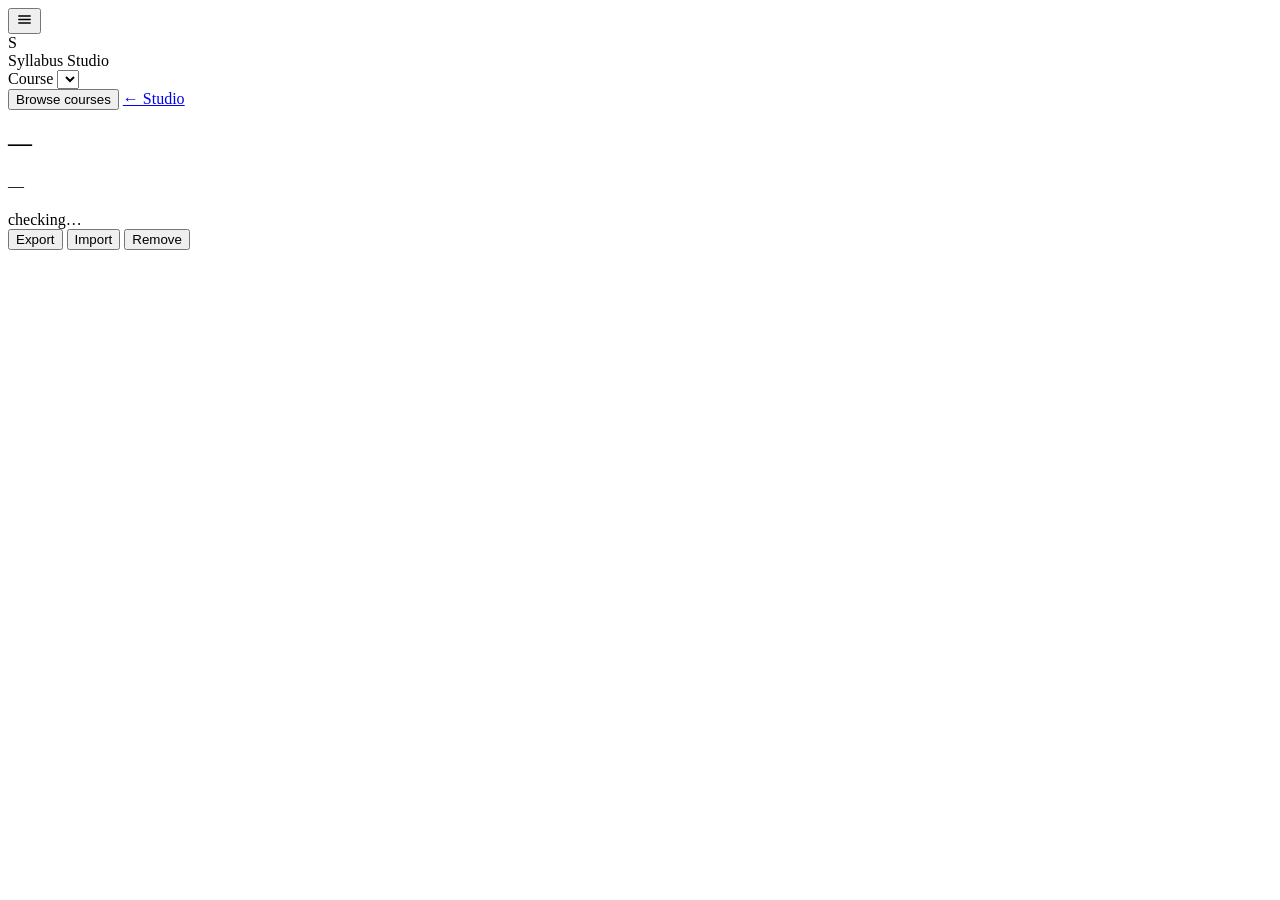
==== src/syllabus_studio/web/reader.html @ 58e62dbe "Studio and reader pages - Studio at /studio; / redirects there: course picker, New course, Export bu" ====
<!doctype html>
<html lang="en">
<head>
<meta charset="utf-8">
<meta name="viewport" content="width=device-width, initial-scale=1">
<title>Syllabus Studio</title>
<meta name="description" content="Turn a syllabus into an interactive, self-paced course.">
<link rel="icon" href="data:image/svg+xml,<svg xmlns='http://www.w3.org/2000/svg' viewBox='0 0 32 32'><text y='26' font-size='26'>🎓</text></svg>">
<link rel="preconnect" href="https://fonts.googleapis.com">
<link rel="preconnect" href="https://fonts.gstatic.com" crossorigin>
<link rel="stylesheet" href="https://fonts.googleapis.com/css2?family=Bricolage+Grotesque:opsz,wght@12..96,500;12..96,600;12..96,700;12..96,800&family=Newsreader:opsz,wght@6..72,400;6..72,500;6..72,600&family=JetBrains+Mono:wght@500;700&display=swap">
<link rel="stylesheet" href="/static/css/app.css">
</head>
<body>

<div class="app" id="app" data-drawer="closed">
  <header class="topbar">
    <button class="icon-btn drawer-btn" id="drawerBtn" aria-label="Show course contents" aria-expanded="false">
      <svg width="17" height="17" viewBox="0 0 24 24" fill="none" stroke="currentColor" stroke-width="2.2" stroke-linecap="round"><path d="M4 7h16M4 12h16M4 17h16"/></svg>
    </button>
    <div class="mark">
      <div class="mark-glyph" aria-hidden="true">S</div>
      <div class="mark-name">Syllabus&nbsp;Studio</div>
    </div>
    <div class="picker">
      <span class="eyebrow">Course</span>
      <select id="coursePicker" aria-label="Choose a course"></select>
    </div>
    <div class="topbar-spacer"></div>
    <button class="btn btn-sm" id="catalogBtn">Browse courses</button>
    <!-- Served by the author's server, this page is a preview; the published reader (spec 003) drops this link -->
    <a class="btn btn-sm" id="studioLink" href="/studio">← Studio</a>
  </header>

  <div class="body-row">
    <div class="rail-backdrop" id="railBackdrop"></div>
    <nav class="rail" id="rail" aria-label="Course contents">
      <div class="rail-head">
        <div class="ring" id="ring"></div>
        <div class="rail-head-meta">
          <h2 id="railTitle">—</h2>
          <p id="railSub">—</p>
        </div>
      </div>
      <div class="rail-scroll" id="outline"></div>
      <div class="rail-foot">
        <div class="foot-row">
          <span class="cap-chip" id="capChip"><span class="cap-led" id="capLed"></span><span id="capText">checking…</span></span>
          <div style="flex:1 1 auto"></div>
          <button class="btn btn-ghost btn-sm" id="exportBtn" title="Download this course as a portable bundle">Export</button>
          <button class="btn btn-ghost btn-sm" id="importBtn" title="Install a course bundle">Import</button>
          <button class="btn btn-ghost btn-sm" id="deleteBtn" title="Remove this course">Remove</button>
        </div>
      </div>
    </nav>

    <main class="main" id="main">
      <div class="wrap" id="stage"></div>
    </main>
  </div>
</div>

<input type="file" id="importFile" accept="application/json,.json" hidden>

<!-- catalog -->
<div class="scrim" id="catalogSheet" hidden>
  <div class="sheet" role="dialog" aria-modal="true" aria-labelledby="catalogTitle">
    <div class="sheet-head">
      <div style="flex:1 1 auto">
        <h2 id="catalogTitle">Community courses</h2>
        <p>Course bundles anyone can publish and install. Point <code>SS_CATALOG_URL</code> at your own index to share a set with a class or a team.</p>
      </div>
      <button class="icon-btn" id="catalogClose" aria-label="Close">
        <svg width="15" height="15" viewBox="0 0 24 24" fill="none" stroke="currentColor" stroke-width="2.4" stroke-linecap="round"><path d="M6 6l12 12M18 6L6 18"/></svg>
      </button>
    </div>
    <div class="sheet-body"><div class="catalog-list" id="catalogList"></div></div>
  </div>
</div>

<!-- flashcards -->
<div class="scrim" id="fcSheet" hidden>
  <div class="sheet" role="dialog" aria-modal="true" aria-labelledby="fcTitle" style="width:min(520px,100%)">
    <div class="sheet-head">
      <div style="flex:1 1 auto">
        <h2 id="fcTitle">Flashcards</h2>
        <p id="fcSub">Tap the card to flip.</p>
      </div>
      <button class="icon-btn" id="fcClose" aria-label="Close">
        <svg width="15" height="15" viewBox="0 0 24 24" fill="none" stroke="currentColor" stroke-width="2.4" stroke-linecap="round"><path d="M6 6l12 12M18 6L6 18"/></svg>
      </button>
    </div>
    <div class="sheet-body">
      <div class="deck">
        <button class="fc" id="fcCard">
          <span class="eyebrow" id="fcSide">Term</span>
          <span id="fcText" class="fc-face"></span>
        </button>
        <div class="deck-nav">
          <button class="btn btn-sm" id="fcPrev">← Back</button>
          <span class="deck-count" id="fcCount">1 / 1</span>
          <button class="btn btn-sm" id="fcNext">Next →</button>
        </div>
      </div>
    </div>
  </div>
</div>

<div class="toast" id="toast" hidden></div>

<script type="module" src="/static/js/main.js"></script>
</body>
</html>
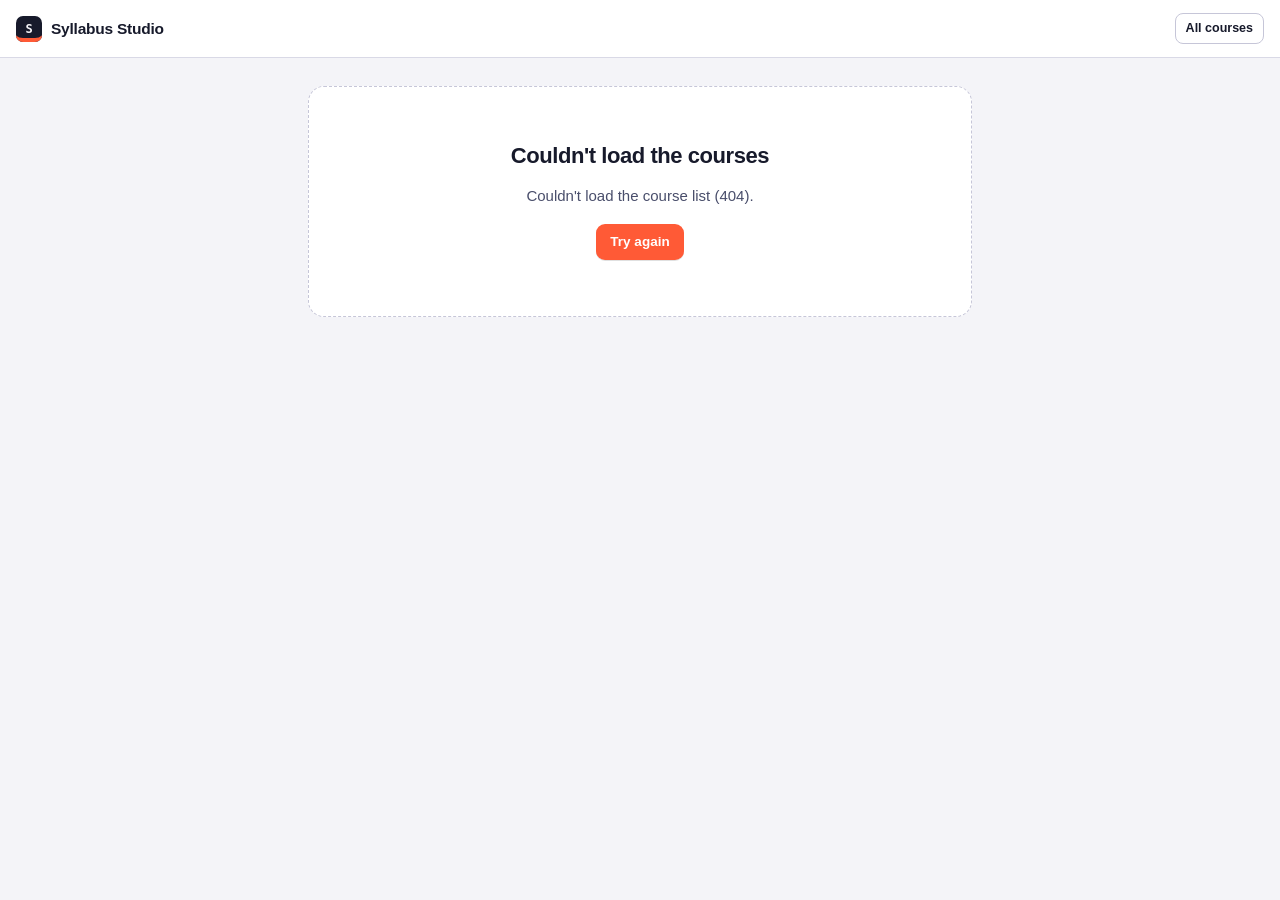
==== commit 3e9efd5b: "Published reader: static site from catalog.json and bundles - Reader reads catalog.json and bundles " ====
--- a/src/syllabus_studio/web/reader.html
+++ b/src/syllabus_studio/web/reader.html
@@ -3,33 +3,34 @@
 <head>
 <meta charset="utf-8">
 <meta name="viewport" content="width=device-width, initial-scale=1">
-<title>Syllabus Studio</title>
-<meta name="description" content="Turn a syllabus into an interactive, self-paced course.">
+<!--
+  Published reader (spec 003). Every path below is relative and routes are hashes,
+  so the site works from any host and any sub-path (e.g. GitHub Pages /<repo>/).
+  Course text is model output from bundles anyone could publish: the CSP forbids
+  inline script, and markup.js escapes before rendering.
+-->
+<meta http-equiv="Content-Security-Policy" content="default-src 'self'; script-src 'self'; style-src 'self' 'unsafe-inline' https://fonts.googleapis.com; font-src https://fonts.gstatic.com; img-src 'self' data:; connect-src 'self'; base-uri 'self'; form-action 'none'">
+<title>Courses</title>
+<meta name="description" content="Self-paced courses: lessons, checks, flashcards and practice.">
 <link rel="icon" href="data:image/svg+xml,<svg xmlns='http://www.w3.org/2000/svg' viewBox='0 0 32 32'><text y='26' font-size='26'>🎓</text></svg>">
 <link rel="preconnect" href="https://fonts.googleapis.com">
 <link rel="preconnect" href="https://fonts.gstatic.com" crossorigin>
 <link rel="stylesheet" href="https://fonts.googleapis.com/css2?family=Bricolage+Grotesque:opsz,wght@12..96,500;12..96,600;12..96,700;12..96,800&family=Newsreader:opsz,wght@6..72,400;6..72,500;6..72,600&family=JetBrains+Mono:wght@500;700&display=swap">
-<link rel="stylesheet" href="/static/css/app.css">
+<link rel="stylesheet" href="static/css/app.css">
 </head>
 <body>
 
-<div class="app" id="app" data-drawer="closed">
+<div class="app" id="app" data-drawer="closed" data-view="home">
   <header class="topbar">
     <button class="icon-btn drawer-btn" id="drawerBtn" aria-label="Show course contents" aria-expanded="false">
       <svg width="17" height="17" viewBox="0 0 24 24" fill="none" stroke="currentColor" stroke-width="2.2" stroke-linecap="round"><path d="M4 7h16M4 12h16M4 17h16"/></svg>
     </button>
-    <div class="mark">
+    <a class="mark" href="#/">
       <div class="mark-glyph" aria-hidden="true">S</div>
       <div class="mark-name">Syllabus&nbsp;Studio</div>
-    </div>
-    <div class="picker">
-      <span class="eyebrow">Course</span>
-      <select id="coursePicker" aria-label="Choose a course"></select>
-    </div>
+    </a>
     <div class="topbar-spacer"></div>
-    <button class="btn btn-sm" id="catalogBtn">Browse courses</button>
-    <!-- Served by the author's server, this page is a preview; the published reader (spec 003) drops this link -->
-    <a class="btn btn-sm" id="studioLink" href="/studio">← Studio</a>
+    <a class="btn btn-sm" href="#/">All courses</a>
   </header>
 
   <div class="body-row">
@@ -43,38 +44,11 @@
         </div>
       </div>
       <div class="rail-scroll" id="outline"></div>
-      <div class="rail-foot">
-        <div class="foot-row">
-          <span class="cap-chip" id="capChip"><span class="cap-led" id="capLed"></span><span id="capText">checking…</span></span>
-          <div style="flex:1 1 auto"></div>
-          <button class="btn btn-ghost btn-sm" id="exportBtn" title="Download this course as a portable bundle">Export</button>
-          <button class="btn btn-ghost btn-sm" id="importBtn" title="Install a course bundle">Import</button>
-          <button class="btn btn-ghost btn-sm" id="deleteBtn" title="Remove this course">Remove</button>
-        </div>
-      </div>
     </nav>
 
     <main class="main" id="main">
       <div class="wrap" id="stage"></div>
     </main>
-  </div>
-</div>
-
-<input type="file" id="importFile" accept="application/json,.json" hidden>
-
-<!-- catalog -->
-<div class="scrim" id="catalogSheet" hidden>
-  <div class="sheet" role="dialog" aria-modal="true" aria-labelledby="catalogTitle">
-    <div class="sheet-head">
-      <div style="flex:1 1 auto">
-        <h2 id="catalogTitle">Community courses</h2>
-        <p>Course bundles anyone can publish and install. Point <code>SS_CATALOG_URL</code> at your own index to share a set with a class or a team.</p>
-      </div>
-      <button class="icon-btn" id="catalogClose" aria-label="Close">
-        <svg width="15" height="15" viewBox="0 0 24 24" fill="none" stroke="currentColor" stroke-width="2.4" stroke-linecap="round"><path d="M6 6l12 12M18 6L6 18"/></svg>
-      </button>
-    </div>
-    <div class="sheet-body"><div class="catalog-list" id="catalogList"></div></div>
   </div>
 </div>
 
@@ -108,6 +82,6 @@
 
 <div class="toast" id="toast" hidden></div>
 
-<script type="module" src="/static/js/main.js"></script>
+<script type="module" src="static/js/reader.js"></script>
 </body>
 </html>
--- a/src/syllabus_studio/web/static/css/app.css
+++ b/src/syllabus_studio/web/static/css/app.css
@@ -0,0 +1,534 @@
+/* Syllabus Studio — one stylesheet, token-driven.
+   Light is the base palette; dark is redefined at token level only, so the
+   page renders correctly whether the OS, the browser, or nothing at all
+   picks the theme. Never set a colour outside :root / the two dark blocks. */
+
+/* ---------- tokens : light is the base, both themes defined ---------- */
+:root{
+  --ink:#171A2B;
+  --ink-2:#494E6B;
+  --ink-3:#767B96;
+  --paper:#F4F4F8;
+  --surface:#FFFFFF;
+  --surface-2:#ECECF3;
+  --surface-3:#E2E2EC;
+  --line:#D9D9E6;
+  --line-2:#C6C6D8;
+  --accent:#FF5A36;
+  --accent-ink:#C33C1B;
+  --accent-wash:#FFEDE7;
+  --highlight:#FFE24B;
+  --highlight-ink:#171A2B;
+  --teal:#0C8E8E;
+  --good:#12805A;
+  --good-wash:#E1F3EB;
+  --bad:#BE2740;
+  --bad-wash:#FBE7EA;
+  --warn:#A76A06;
+  --shadow:0 1px 2px rgba(23,26,43,.06), 0 8px 24px -12px rgba(23,26,43,.18);
+  --shadow-lift:0 2px 4px rgba(23,26,43,.08), 0 18px 40px -18px rgba(23,26,43,.28);
+  --focus:#2E62E0;
+  --rail-w:296px;
+  --display:"Bricolage Grotesque","Helvetica Neue",Arial,sans-serif;
+  --read:"Newsreader",Georgia,"Times New Roman",serif;
+  --mono:"JetBrains Mono",ui-monospace,SFMono-Regular,Menlo,monospace;
+}
+@media (prefers-color-scheme: dark){
+  :root:not([data-theme="light"]){
+    --ink:#EEEEF6;
+    --ink-2:#AFB3CA;
+    --ink-3:#82869E;
+    --paper:#101220;
+    --surface:#191C2E;
+    --surface-2:#222639;
+    --surface-3:#2C3145;
+    --line:#2E3346;
+    --line-2:#3C4257;
+    --accent:#FF7A5C;
+    --accent-ink:#FFA88F;
+    --accent-wash:#33201B;
+    --highlight:#F7DC4F;
+    --highlight-ink:#171A2B;
+    --teal:#3BC4C0;
+    --good:#4ECB97;
+    --good-wash:#152C25;
+    --bad:#FF7488;
+    --bad-wash:#331C22;
+    --warn:#E0A94B;
+    --shadow:0 1px 2px rgba(0,0,0,.4), 0 10px 28px -14px rgba(0,0,0,.7);
+    --shadow-lift:0 2px 6px rgba(0,0,0,.45), 0 22px 48px -20px rgba(0,0,0,.8);
+    --focus:#79A0FF;
+  }
+}
+:root[data-theme="dark"]{
+  --ink:#EEEEF6;
+  --ink-2:#AFB3CA;
+  --ink-3:#82869E;
+  --paper:#101220;
+  --surface:#191C2E;
+  --surface-2:#222639;
+  --surface-3:#2C3145;
+  --line:#2E3346;
+  --line-2:#3C4257;
+  --accent:#FF7A5C;
+  --accent-ink:#FFA88F;
+  --accent-wash:#33201B;
+  --highlight:#F7DC4F;
+  --highlight-ink:#171A2B;
+  --teal:#3BC4C0;
+  --good:#4ECB97;
+  --good-wash:#152C25;
+  --bad:#FF7488;
+  --bad-wash:#331C22;
+  --warn:#E0A94B;
+  --shadow:0 1px 2px rgba(0,0,0,.4), 0 10px 28px -14px rgba(0,0,0,.7);
+  --shadow-lift:0 2px 6px rgba(0,0,0,.45), 0 22px 48px -20px rgba(0,0,0,.8);
+  --focus:#79A0FF;
+}
+
+*{box-sizing:border-box}
+body{
+  margin:0; background:var(--paper); color:var(--ink);
+  font-family:var(--display);
+  font-size:15px; line-height:1.5;
+  -webkit-font-smoothing:antialiased;
+}
+:focus-visible{outline:2.5px solid var(--focus); outline-offset:2px; border-radius:4px}
+button{font:inherit;color:inherit}
+h1,h2,h3,h4{margin:0; text-wrap:balance; font-family:var(--display); font-weight:700; line-height:1.15}
+p{margin:0}
+code{font-family:var(--mono); font-size:.86em; background:var(--surface-2); padding:.12em .34em; border-radius:4px}
+mark{background:var(--highlight); color:var(--highlight-ink); padding:.08em .26em; border-radius:3px; box-decoration-break:clone; -webkit-box-decoration-break:clone}
+.eyebrow{font-family:var(--mono); font-size:10.5px; letter-spacing:.13em; text-transform:uppercase; color:var(--ink-3); font-weight:700}
+
+/* ---------- app shell ---------- */
+.app{display:flex; flex-direction:column; height:100dvh; min-height:100dvh}
+
+.topbar{
+  display:flex; align-items:center; gap:12px;
+  padding:0 16px; height:58px; flex:0 0 auto;
+  background:var(--surface); border-bottom:1px solid var(--line);
+  position:relative; z-index:30;
+}
+.mark{display:flex; align-items:center; gap:9px; min-width:0; flex:0 0 auto}
+.mark-glyph{
+  width:26px;height:26px;flex:0 0 auto;border-radius:7px;
+  background:var(--ink); color:var(--paper);
+  display:grid;place-items:center;font-family:var(--mono);font-weight:700;font-size:12px;
+  box-shadow:inset 0 -8px 0 -4px var(--accent);
+}
+.mark-name{font-weight:800; font-size:15.5px; letter-spacing:-.015em; white-space:nowrap}
+.topbar-spacer{flex:1 1 auto; min-width:8px}
+
+.picker{
+  display:flex;align-items:center;gap:8px;
+  background:var(--surface-2); border:1px solid var(--line);
+  border-radius:9px; padding:4px 6px 4px 10px; max-width:min(46vw,380px);
+}
+.picker .eyebrow{flex:0 0 auto}
+.picker select{
+  font:inherit;font-weight:600;font-size:13.5px;color:var(--ink);
+  background:transparent;border:0;padding:3px 2px;max-width:100%;
+  text-overflow:ellipsis; cursor:pointer;
+}
+.picker select:focus{outline:none}
+.picker:focus-within{border-color:var(--line-2)}
+
+.btn{
+  display:inline-flex;align-items:center;gap:7px;justify-content:center;
+  border:1px solid var(--line-2); background:var(--surface); color:var(--ink);
+  border-radius:9px; padding:7px 13px; font-weight:600; font-size:13.5px;
+  cursor:pointer; white-space:nowrap; transition:background .14s, border-color .14s, transform .08s;
+}
+.btn:hover:not(:disabled){background:var(--surface-2)}
+.btn:active:not(:disabled){transform:translateY(1px)}
+.btn:disabled{opacity:.45; cursor:not-allowed}
+.btn-primary{background:var(--accent); border-color:transparent; color:#fff; box-shadow:0 1px 0 rgba(0,0,0,.12)}
+:root[data-theme="dark"] .btn-primary, :root:not([data-theme="light"]) .btn-primary{color:#241009}
+@media (prefers-color-scheme: light){:root:not([data-theme="dark"]) .btn-primary{color:#fff}}
+.btn-primary:hover:not(:disabled){filter:brightness(1.06); background:var(--accent)}
+.btn-ghost{border-color:transparent;background:transparent}
+.btn-ghost:hover:not(:disabled){background:var(--surface-2)}
+.btn-sm{padding:5px 10px; font-size:12.5px; border-radius:8px}
+.icon-btn{
+  width:34px;height:34px;padding:0;border-radius:9px;border:1px solid var(--line);
+  background:var(--surface);display:grid;place-items:center;cursor:pointer;flex:0 0 auto;
+}
+.icon-btn:hover{background:var(--surface-2)}
+
+.body-row{display:flex; flex:1 1 auto; min-height:0}
+
+/* ---------- rail ---------- */
+.rail{
+  width:var(--rail-w); flex:0 0 var(--rail-w);
+  background:var(--surface); border-right:1px solid var(--line);
+  display:flex; flex-direction:column; min-height:0;
+}
+.rail-head{padding:16px 16px 12px; border-bottom:1px solid var(--line); display:flex; gap:13px; align-items:center}
+.ring{position:relative;width:52px;height:52px;flex:0 0 auto}
+.ring svg{display:block; transform:rotate(-90deg)}
+.ring-num{
+  position:absolute;inset:0;display:grid;place-items:center;
+  font-family:var(--mono);font-size:12.5px;font-weight:700;letter-spacing:-.03em;
+  white-space:nowrap; font-variant-numeric:tabular-nums;
+}
+.rail-head-meta{min-width:0}
+.rail-head-meta h2{font-size:14.5px;letter-spacing:-.01em;line-height:1.25}
+.rail-head-meta p{font-size:12px;color:var(--ink-3);margin-top:3px}
+.rail-scroll{overflow-y:auto; padding:8px 8px 28px; flex:1 1 auto}
+
+.mod{margin-bottom:2px}
+.mod-btn{
+  width:100%;display:flex;align-items:flex-start;gap:9px;text-align:left;
+  background:transparent;border:0;border-radius:9px;padding:9px 9px;cursor:pointer;
+}
+.mod-btn:hover{background:var(--surface-2)}
+.mod-idx{
+  font-family:var(--mono);font-size:10px;font-weight:700;color:#fff;
+  background:var(--hue,var(--accent));
+  width:19px;height:19px;border-radius:5px;display:grid;place-items:center;flex:0 0 auto;margin-top:1px;
+}
+.mod-title{font-size:13.5px;font-weight:700;letter-spacing:-.01em;line-height:1.3;flex:1 1 auto}
+.mod-count{font-family:var(--mono);font-size:10.5px;color:var(--ink-3);margin-top:2px;flex:0 0 auto}
+.mod-chev{flex:0 0 auto;margin-top:3px;color:var(--ink-3);transition:transform .18s}
+.mod[data-open="true"] .mod-chev{transform:rotate(90deg)}
+.lessons{list-style:none;margin:0;padding:0 0 6px 0;display:none}
+.mod[data-open="true"] .lessons{display:block}
+.lesson-btn{
+  width:100%;display:flex;align-items:center;gap:9px;text-align:left;
+  background:transparent;border:0;border-left:2px solid var(--line);
+  border-radius:0 8px 8px 0; padding:7px 9px 7px 10px; margin-left:18px; cursor:pointer;
+  width:calc(100% - 18px);
+  color:inherit;text-decoration:none;box-sizing:border-box;
+}
+.lesson-btn:hover{background:var(--surface-2)}
+.lesson-btn[aria-current="true"]{background:var(--accent-wash); border-left-color:var(--hue,var(--accent))}
+.lesson-btn[aria-current="true"] .lesson-name{color:var(--ink); font-weight:700}
+.dot{width:11px;height:11px;border-radius:50%;border:1.8px solid var(--line-2);flex:0 0 auto;display:grid;place-items:center}
+.dot[data-state="draft"]{border-color:var(--hue,var(--accent)); background:color-mix(in srgb, var(--hue,var(--accent)) 22%, transparent)}
+.dot[data-state="done"]{border-color:var(--good); background:var(--good)}
+.dot svg{display:none}
+.dot[data-state="done"] svg{display:block}
+.lesson-name{font-size:12.8px;color:var(--ink-2);line-height:1.3;flex:1 1 auto}
+.lesson-min{font-family:var(--mono);font-size:10px;color:var(--ink-3);flex:0 0 auto}
+
+.rail-foot{padding:10px 12px;border-top:1px solid var(--line);display:flex;gap:8px;align-items:center}
+.cap-chip{
+  font-family:var(--mono);font-size:10px;letter-spacing:.06em;text-transform:uppercase;
+  display:inline-flex;align-items:center;gap:5px;color:var(--ink-3);
+}
+.cap-led{width:7px;height:7px;border-radius:50%;background:var(--good)}
+.cap-led[data-off="true"]{background:var(--line-2)}
+
+/* ---------- main ---------- */
+.main{flex:1 1 auto;min-width:0;overflow-y:auto;scroll-behavior:smooth}
+@media (prefers-reduced-motion: reduce){.main{scroll-behavior:auto}}
+.wrap{max-width:712px;margin:0 auto;padding:28px 24px 96px}
+
+.lesson-head{display:flex;flex-direction:column;gap:10px;margin-bottom:22px}
+.crumb{display:flex;align-items:center;gap:8px;flex-wrap:wrap}
+.chip{
+  display:inline-flex;align-items:center;gap:6px;
+  font-family:var(--mono);font-size:10.5px;font-weight:700;letter-spacing:.08em;text-transform:uppercase;
+  padding:4px 9px;border-radius:999px;
+  background:color-mix(in srgb, var(--hue,var(--accent)) 14%, transparent);
+  color:var(--hue,var(--accent)); border:1px solid color-mix(in srgb, var(--hue,var(--accent)) 34%, transparent);
+}
+.chip-plain{background:var(--surface-2);color:var(--ink-3);border-color:var(--line)}
+h1.lesson-title{font-size:clamp(28px,4.4vw,38px);letter-spacing:-.028em;line-height:1.06}
+.lesson-actions{display:flex;gap:8px;flex-wrap:wrap;align-items:center}
+
+.card{background:var(--surface);border:1px solid var(--line);border-radius:14px;padding:20px}
+.bigidea{
+  border:0; border-left:4px solid var(--hue,var(--accent));
+  background:var(--surface); border-radius:4px 14px 14px 4px;
+  padding:18px 20px; box-shadow:var(--shadow); margin-bottom:28px;
+}
+.bigidea .eyebrow{color:var(--hue,var(--accent));margin-bottom:6px;display:block}
+.bigidea p{font-family:var(--read);font-size:19px;line-height:1.45;letter-spacing:-.005em}
+
+.prose{font-family:var(--read);font-size:17.5px;line-height:1.62;color:var(--ink)}
+.prose h3{
+  font-family:var(--display);font-size:13px;font-weight:800;letter-spacing:.06em;text-transform:uppercase;
+  color:var(--ink-2); margin:34px 0 10px; display:flex;align-items:center;gap:10px;
+}
+.prose h3::after{content:"";flex:1 1 auto;height:1px;background:var(--line)}
+.prose p{margin:0 0 14px}
+.prose ul,.prose ol{margin:0 0 16px; padding-left:22px}
+.prose li{margin-bottom:7px}
+.prose li::marker{color:var(--hue,var(--accent)); font-weight:700}
+
+.section-note{
+  font-family:var(--display);font-size:14px;line-height:1.5;
+  background:var(--surface-2);border-radius:10px;padding:12px 14px;margin:0 0 16px;
+  color:var(--ink-2); border-left:3px solid var(--line-2);
+}
+.section-note b{color:var(--ink)}
+
+.block{margin-top:34px}
+.block-head{display:flex;align-items:baseline;justify-content:space-between;gap:12px;margin-bottom:12px}
+.block-head h2{font-size:19px;letter-spacing:-.018em}
+.block-head .eyebrow{flex:0 0 auto}
+
+.terms{display:grid;gap:1px;background:var(--line);border:1px solid var(--line);border-radius:12px;overflow:hidden}
+.term{background:var(--surface);padding:13px 15px;display:grid;grid-template-columns:minmax(120px,.42fr) 1fr;gap:14px;align-items:baseline}
+.term dt{font-family:var(--mono);font-size:12.5px;font-weight:700;letter-spacing:-.01em}
+.term dd{margin:0;font-family:var(--read);font-size:15.5px;line-height:1.45;color:var(--ink-2)}
+
+.steps{counter-reset:s;list-style:none;margin:0;padding:0;display:grid;gap:10px}
+.steps li{counter-increment:s;display:grid;grid-template-columns:26px 1fr;gap:12px;align-items:start;font-family:var(--read);font-size:16.5px;line-height:1.5}
+.steps li::before{
+  content:counter(s);font-family:var(--mono);font-size:11px;font-weight:700;
+  width:24px;height:24px;border-radius:7px;display:grid;place-items:center;
+  background:var(--surface-2);color:var(--ink-2);border:1px solid var(--line);margin-top:2px;
+}
+
+.quiz{display:grid;gap:14px}
+.q{background:var(--surface);border:1px solid var(--line);border-radius:13px;padding:16px 17px}
+.q-stem{font-family:var(--read);font-size:17px;line-height:1.45;margin-bottom:12px;font-weight:500}
+.opts{display:grid;gap:7px}
+.opt{
+  display:flex;align-items:flex-start;gap:10px;text-align:left;width:100%;
+  border:1px solid var(--line);background:var(--surface);border-radius:10px;
+  padding:10px 12px;cursor:pointer;font-size:14.5px;line-height:1.4;
+  transition:border-color .12s, background .12s;
+}
+.opt:hover:not(:disabled){border-color:var(--line-2);background:var(--surface-2)}
+.opt:disabled{cursor:default}
+.opt-key{
+  font-family:var(--mono);font-size:10.5px;font-weight:700;flex:0 0 auto;
+  width:20px;height:20px;border-radius:6px;display:grid;place-items:center;
+  background:var(--surface-2);border:1px solid var(--line);margin-top:1px;
+}
+.opt[data-verdict="right"]{border-color:var(--good);background:var(--good-wash)}
+.opt[data-verdict="right"] .opt-key{background:var(--good);border-color:var(--good);color:#fff}
+.opt[data-verdict="wrong"]{border-color:var(--bad);background:var(--bad-wash)}
+.opt[data-verdict="wrong"] .opt-key{background:var(--bad);border-color:var(--bad);color:#fff}
+.why{
+  margin-top:11px;font-size:14.5px;line-height:1.5;padding:11px 13px;border-radius:9px;
+  background:var(--surface-2);border-left:3px solid var(--line-2);
+}
+.why b{font-family:var(--mono);font-size:11px;letter-spacing:.07em;text-transform:uppercase;display:block;margin-bottom:4px;color:var(--ink-3)}
+.score-tag{font-family:var(--mono);font-size:11px;font-weight:700;color:var(--ink-3)}
+
+.practice{display:grid;gap:10px}
+.task{background:var(--surface);border:1px solid var(--line);border-radius:12px;padding:14px 15px}
+.task p{font-family:var(--read);font-size:16.5px;line-height:1.45}
+.hint{margin-top:9px}
+.hint summary{
+  cursor:pointer;font-family:var(--mono);font-size:11px;letter-spacing:.07em;text-transform:uppercase;
+  color:var(--accent-ink);font-weight:700;list-style:none;display:inline-flex;align-items:center;gap:6px;
+}
+.hint summary::-webkit-details-marker{display:none}
+.hint summary::before{content:"→";transition:transform .15s}
+.hint[open] summary::before{transform:rotate(90deg)}
+.hint p{margin-top:8px;font-size:14.5px;color:var(--ink-2);line-height:1.5;font-family:var(--display)}
+
+/* faq: written at authoring time; the .hint disclosure, with questions at reading size */
+.faq{display:grid;gap:8px;margin-top:4px}
+.faq-item{margin-top:0;background:var(--surface);border:1px solid var(--line);border-radius:12px;padding:12px 15px}
+.faq-item > summary{
+  font-family:var(--read);font-size:16px;line-height:1.4;letter-spacing:0;text-transform:none;
+  font-weight:600;color:var(--ink);display:flex;align-items:baseline;
+}
+.faq-item > summary::before{color:var(--accent-ink);flex:none}
+.faq-a{margin-top:8px;padding-left:18px;font-size:15px;line-height:1.5;color:var(--ink-2)}
+.faq-a p, .faq-a ul, .faq-a ol{margin:0 0 8px}
+.faq-a ul, .faq-a ol{padding-left:18px}
+.faq-more{margin-top:14px}
+.faq-more .faq{margin-top:10px}
+
+/* lenses + ask */
+.lens-row{display:flex;gap:8px;flex-wrap:wrap}
+.lens{
+  border:1px solid var(--line-2);background:var(--surface);border-radius:999px;
+  padding:6px 13px;font-size:13px;font-weight:600;cursor:pointer;
+}
+.lens:hover:not(:disabled){background:var(--surface-2)}
+.lens[aria-pressed="true"]{background:var(--ink);color:var(--paper);border-color:var(--ink)}
+.lens:disabled{opacity:.45;cursor:not-allowed}
+.stream{
+  margin-top:14px;background:var(--surface);border:1px solid var(--line);border-radius:13px;
+  padding:17px 18px;font-family:var(--read);font-size:16.5px;line-height:1.58;white-space:pre-wrap;
+}
+.stream:empty{display:none}
+.ask-form{display:flex;gap:8px;align-items:flex-end;margin-top:12px}
+.ask-form textarea{
+  flex:1 1 auto;font:inherit;font-size:14.5px;resize:vertical;min-height:44px;max-height:180px;
+  border:1px solid var(--line-2);background:var(--surface);color:var(--ink);border-radius:11px;padding:11px 13px;
+}
+.thread{display:grid;gap:10px;margin-top:14px}
+.msg{border-radius:12px;padding:12px 14px;font-size:15px;line-height:1.55;max-width:100%}
+.msg-you{background:var(--surface-2);border:1px solid var(--line);justify-self:end;max-width:88%}
+.msg-claude{background:var(--surface);border:1px solid var(--line);font-family:var(--read);font-size:16.5px;white-space:pre-wrap}
+.msg .eyebrow{display:block;margin-bottom:5px}
+
+/* states */
+.state{
+  display:grid;place-items:center;gap:16px;text-align:center;
+  padding:56px 24px;background:var(--surface);border:1px dashed var(--line-2);border-radius:16px;
+}
+.state h2{font-size:22px;letter-spacing:-.02em}
+.state p{color:var(--ink-2);font-size:15px;max-width:46ch;line-height:1.55}
+.spinner{
+  width:22px;height:22px;border-radius:50%;border:2.5px solid var(--line);
+  border-top-color:var(--accent);animation:spin .8s linear infinite;
+}
+@keyframes spin{to{transform:rotate(360deg)}}
+@media (prefers-reduced-motion: reduce){.spinner{animation-duration:2.4s}}
+.err{background:var(--bad-wash);border:1px solid color-mix(in srgb,var(--bad) 40%,transparent);color:var(--ink);
+  border-radius:11px;padding:12px 14px;font-size:14px;line-height:1.5;margin-top:12px}
+.err b{display:block;margin-bottom:3px}
+
+/* ---------- overlays ---------- */
+.scrim{
+  position:fixed;inset:0;background:rgba(12,14,24,.5);backdrop-filter:blur(2px);
+  display:grid;place-items:center;padding:20px;z-index:60;
+}
+.scrim[hidden]{display:none}
+.sheet{
+  background:var(--surface);border:1px solid var(--line);border-radius:18px;
+  box-shadow:var(--shadow-lift); width:min(660px,100%); max-height:min(86dvh,860px);
+  display:flex;flex-direction:column; overflow:hidden;
+}
+.sheet-head{padding:20px 22px 14px;border-bottom:1px solid var(--line);display:flex;align-items:flex-start;gap:14px}
+.sheet-head h2{font-size:20px;letter-spacing:-.02em}
+.sheet-head p{color:var(--ink-2);font-size:13.5px;margin-top:5px;line-height:1.5}
+.sheet-body{padding:18px 22px;overflow-y:auto;flex:1 1 auto;display:grid;gap:16px}
+.sheet-foot{padding:14px 22px;border-top:1px solid var(--line);display:flex;gap:10px;justify-content:flex-end;align-items:center;flex-wrap:wrap}
+.field{display:grid;gap:7px}
+.field label{font-family:var(--mono);font-size:10.5px;letter-spacing:.1em;text-transform:uppercase;color:var(--ink-3);font-weight:700}
+.field textarea{
+  font-family:var(--mono);font-size:12.5px;line-height:1.6;min-height:190px;resize:vertical;
+  border:1px solid var(--line-2);background:var(--paper);color:var(--ink);border-radius:11px;padding:13px;
+}
+.field input[type=text]{
+  font:inherit;font-size:14.5px;border:1px solid var(--line-2);background:var(--paper);color:var(--ink);
+  border-radius:10px;padding:10px 12px;
+}
+.seg{display:flex;gap:6px;flex-wrap:wrap}
+.seg button{
+  border:1px solid var(--line-2);background:var(--surface);border-radius:9px;padding:8px 12px;
+  font-size:13px;font-weight:600;cursor:pointer;text-align:left;flex:1 1 150px;
+}
+.seg button span{display:block;font-weight:400;font-size:11.5px;color:var(--ink-3);margin-top:2px}
+.seg button[aria-pressed="true"]{border-color:var(--accent);background:var(--accent-wash)}
+.seg button[aria-pressed="true"] span{color:var(--accent-ink)}
+
+/* flashcards */
+.deck{display:grid;gap:14px;place-items:center;padding:8px 0}
+.fc{
+  width:100%;min-height:210px;border-radius:16px;border:1px solid var(--line-2);
+  background:var(--surface);box-shadow:var(--shadow);cursor:pointer;
+  display:grid;place-items:center;padding:26px;text-align:center;position:relative;
+}
+.fc .eyebrow{position:absolute;top:14px;left:16px}
+.fc-face{font-family:var(--mono);font-size:20px;font-weight:700;letter-spacing:-.02em}
+.fc-back{font-family:var(--read);font-size:17.5px;line-height:1.5;color:var(--ink-2)}
+.deck-nav{display:flex;align-items:center;gap:12px;justify-content:center}
+.deck-count{font-family:var(--mono);font-size:11.5px;color:var(--ink-3);font-variant-numeric:tabular-nums}
+
+/* mobile */
+.drawer-btn{display:none}
+@media (max-width:920px){
+  .drawer-btn{display:grid}
+  .rail{
+    position:fixed;top:58px;bottom:0;left:0;z-index:50;
+    transform:translateX(-100%);transition:transform .22s ease;
+    box-shadow:var(--shadow-lift); width:min(310px,86vw); flex-basis:auto;
+  }
+  .app[data-drawer="open"] .rail{transform:none}
+  .rail-backdrop{position:fixed;inset:58px 0 0;background:rgba(12,14,24,.45);z-index:45;display:none}
+  .app[data-drawer="open"] .rail-backdrop{display:block}
+  .wrap{padding:22px 18px 90px}
+  .term{grid-template-columns:1fr;gap:4px}
+  .mark-name{display:none}
+}
+@media (prefers-reduced-motion: reduce){.rail{transition:none}}
+@media (max-width:440px){
+  .picker{max-width:none;flex:1 1 auto}
+  .wrap{padding:20px 16px 80px}
+  h1.lesson-title{font-size:26px}
+  .prose{font-size:16.5px}
+}
+
+/* ---------- additions for the Python build ---------- */
+
+.banner{
+  display:flex;align-items:flex-start;gap:10px;
+  background:var(--accent-wash);border:1px solid color-mix(in srgb,var(--accent) 35%,transparent);
+  border-radius:11px;padding:11px 13px;font-size:13.5px;line-height:1.5;margin-bottom:18px;
+}
+.banner[hidden]{display:none}
+.banner code{background:color-mix(in srgb,var(--accent) 12%,transparent)}
+
+.catalog-list{display:grid;gap:10px}
+.catalog-item{
+  display:flex;gap:14px;align-items:flex-start;
+  background:var(--surface);border:1px solid var(--line);border-radius:12px;padding:14px 15px;
+}
+.catalog-item h3{font-size:15.5px;letter-spacing:-.015em;margin-bottom:4px}
+.catalog-item p{font-size:13.5px;color:var(--ink-2);line-height:1.5}
+.catalog-meta{display:flex;gap:6px;flex-wrap:wrap;margin-top:8px}
+.tag{
+  font-family:var(--mono);font-size:10px;letter-spacing:.06em;text-transform:uppercase;
+  background:var(--surface-2);border:1px solid var(--line);border-radius:999px;padding:3px 8px;color:var(--ink-3);
+}
+
+.toast{
+  position:fixed;left:50%;bottom:24px;transform:translateX(-50%);
+  background:var(--ink);color:var(--paper);border-radius:11px;padding:11px 16px;
+  font-size:13.5px;font-weight:600;box-shadow:var(--shadow-lift);z-index:80;max-width:min(520px,92vw);
+}
+.toast[hidden]{display:none}
+.toast[data-kind="bad"]{background:var(--bad);color:#fff}
+
+.rail-foot .btn-sm{padding:4px 8px}
+.foot-row{display:flex;gap:6px;align-items:center;flex-wrap:wrap;width:100%}
+
+a.btn{text-decoration:none}
+/* .btn sets display, which would otherwise beat the hidden attribute */
+.btn[hidden]{display:none}
+
+/* ---------- studio ---------- */
+.wrap-wide{max-width:960px}
+.studio-head{display:flex;align-items:flex-end;justify-content:space-between;gap:16px;flex-wrap:wrap;margin-bottom:18px}
+.studio-head h1{font-size:26px;letter-spacing:-.025em;line-height:1.15}
+.studio-head p{color:var(--ink-3);font-size:13.5px;margin-top:4px}
+.studio-actions{display:flex;gap:8px;flex-wrap:wrap}
+.pipeline{background:var(--surface);border:1px solid var(--line);border-radius:14px;overflow:hidden}
+.pipe-mod{
+  padding:10px 16px;background:var(--surface-2);border-bottom:1px solid var(--line);
+  display:flex;gap:10px;align-items:baseline;border-left:4px solid var(--hue,var(--line-2))
+}
+.pipe-mod h2{font-size:14px;letter-spacing:-.01em}
+.pipe-row{
+  display:grid;grid-template-columns:52px minmax(0,1fr) auto auto;gap:14px;align-items:center;
+  padding:10px 16px;border-bottom:1px solid var(--line)
+}
+.pipe-row:last-child{border-bottom:0}
+.pipe-id{font-family:var(--mono);font-size:11.5px;color:var(--ink-3)}
+.pipe-title{font-size:14.5px;font-weight:600;min-width:0;overflow:hidden;text-overflow:ellipsis;white-space:nowrap}
+.pipe-state{font-family:var(--mono);font-size:11.5px;color:var(--ink-3);display:flex;align-items:center;gap:6px;white-space:nowrap}
+.pipe-state::before{content:"";width:8px;height:8px;border-radius:50%;border:1.5px solid var(--line-2)}
+.pipe-state[data-state="written"]{color:var(--good)}
+.pipe-state[data-state="written"]::before{background:var(--good);border-color:var(--good)}
+.pipe-state[data-state="writing"]{color:var(--accent-ink)}
+.pipe-state[data-state="writing"]::before{border-color:var(--accent);border-top-color:transparent;animation:spin .8s linear infinite}
+.pipe-state[data-state="failed"]{color:var(--bad)}
+.pipe-state[data-state="failed"]::before{background:var(--bad);border-color:var(--bad)}
+.pipe-err{grid-column:2 / -1;font-size:12.5px;color:var(--bad);margin-top:-4px}
+@media (max-width:640px){
+  .pipe-row{grid-template-columns:minmax(0,1fr) auto}
+  .pipe-id{display:none}
+  .pipe-state{grid-column:1}
+  .pipe-err{grid-column:1 / -1}
+}
+
+/* ---------- published reader ---------- */
+a.mark{color:inherit;text-decoration:none}
+/* home has no course, so no rail and nothing for the drawer button to open */
+.app[data-view="home"] .rail,
+.app[data-view="home"] .rail-backdrop,
+.app[data-view="home"] .drawer-btn{display:none}
+.home-sub{color:var(--ink-3);font-size:14px}
